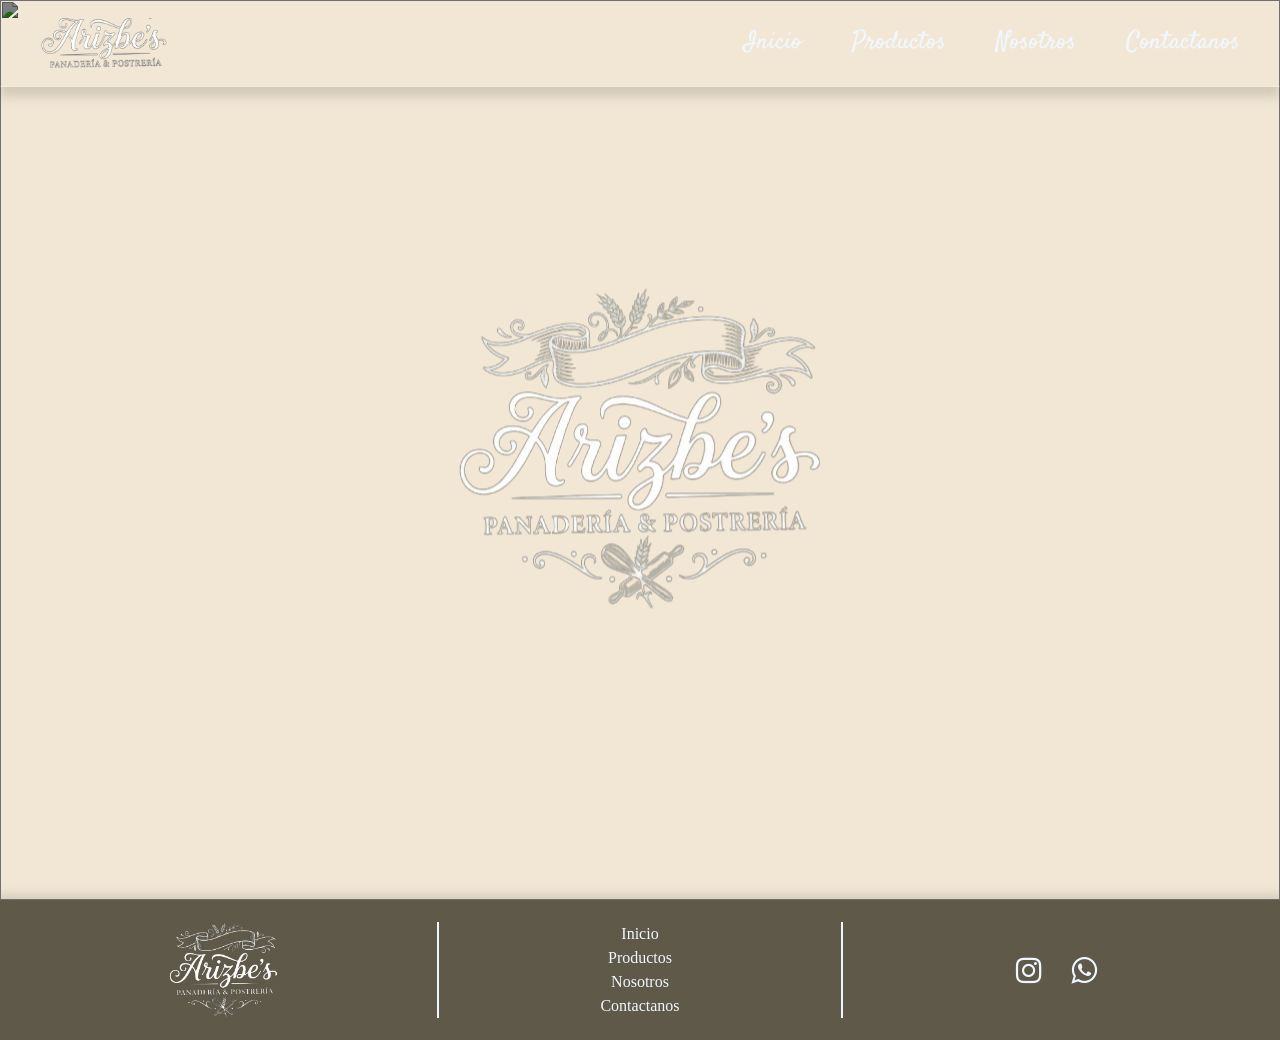
==== Index.html @ f84b20e2 "Inicial commit" ====
<!doctype html>
<html lang="en">
  <head>
    <meta charset="UTF-8" />
    <meta name="viewport" content="width=device-width, initial-scale=1.0" />
    <link rel="stylesheet" href="./ASSETS/CSS/normalizer.css" />
    <link rel="stylesheet" href="./ASSETS/CSS/NavAndFooter.css" />
    <link rel="stylesheet" href="./ASSETS/CSS/Home.css" />
    <link
      rel="stylesheet"
      href="https://cdnjs.cloudflare.com/ajax/libs/font-awesome/4.7.0/css/font-awesome.min.css"
    />
    <title>Arizbe´s: Inicio</title>
  </head>
  <body class="home">
    <head>
      <div class="mainContainer">
        <img
          id="BackInicio"
          src="https://media3.giphy.com/media/v1.Y2lkPTZjMDliOTUyNDR1ZnNneW56Ym1iNmxkZ3lnNGM0bDV0NzBkNjI0NDJzd3o1eTMzeCZlcD12MV9naWZzX3NlYXJjaCZjdD1n/ovvRlfxOfy5PvAPdTo/giphy.gif"
          alt=""
        />
        <nav class="navMenuMain">
          <ul>
            <li>
              <a href="./Index.html"
                ><img src="./ASSETS/IMG/LogoOnlyNombre_Invertido.png" alt=""
              /></a>
            </li>
          </ul>
          <ul>
            <li><a href="/Arizbe's/Index.html">Inicio</a></li>
            <li><a href="/Arizbe's/PAGES/Producto.html">Productos</a></li>
            <li><a href="/Arizbe's/PAGES/Nosotros.html">Nosotros</a></li>
            <li><a href="/Arizbe's/PAGES/Contacto.html">Contactanos</a></li>
          </ul>
        </nav>
        <main>
          <div class="container">
            <img
              id="logoInicio"
              src="./ASSETS/IMG/Logo_Arizbe's_invertido_Transparente.png"
              alt=""
            />
          </div>
        </main>
      </div>
    </head>
    <footer>
      <div class="left">
        <a href="./Index.html"
          ><img
            src="./ASSETS/IMG/Logo_Arizbe's_invertido_Transparente.png"
            alt=""
        /></a>
      </div>
      <div class="center">
        <ul>
          <li><a href="/Arizbe's/Index.html">Inicio</a></li>
          <li><a href="/Arizbe's/PAGES/Producto.html">Productos</a></li>
          <li><a href="/Arizbe's/PAGES/Nosotros.html">Nosotros</a></li>
          <li><a href="/Arizbe's/PAGES/Contacto.html">Contactanos</a></li>
        </ul>
      </div>
      <div class="right">
        <div class="icons">
          <a href="https://www.instagram.com/" target="_blank">
            <i class="fa fa-instagram"></i>
          </a>
          <a
            href="https://wa.me/+522205199447?text=Me gustaría ordenar:"
            target="_blank"
          >
            <i class="fa fa-whatsapp"></i>
          </a>
        </div>
      </div>
    </footer>
  </body>
</html>
---- ASSETS/CSS/normalizer.css ----
/*
  https://github.com/tailwindlabs/tailwindcss/blob/88b9f15b65588a87c5b6b13316530b4aecbc1b0b/packages/tailwindcss/preflight.css
  Up to Commit 88b9f15, Jul 15, 2025

  Comments with the keyword: "REMOVED" indicate styles existing in Tailwind's preflight that have been removed here.
*/

/*
  1. Prevent padding and border from affecting element width. (https://github.com/mozdevs/cssremedy/issues/4)
  2. Remove default margins and padding
  3. Reset all borders.
*/

*,
::after,
::before,
::backdrop,
::file-selector-button {
  box-sizing: border-box; /* 1 */
  margin: 0; /* 2 */
  padding: 0; /* 2 */
  border: 0 solid; /* 3 */
}

/*
  1. Use a consistent sensible line-height in all browsers.
  2. Prevent adjustments of font size after orientation changes in iOS.
  3. Use a more readable tab size.

  4. REMOVED: Use the user's configured `sans` font-family by default.
  5. REMOVED: Use the user's configured `sans` font-feature-settings by default.
  6. REMOVED: Use the user's configured `sans` font-variation-settings by default.

  7. Disable tap highlights on iOS.
*/

:root,
:host {
  line-height: 1.5; /* 1 */
  -webkit-text-size-adjust: 100%; /* 2 */
  text-size-adjust: 100%; /* 2 */
  tab-size: 4; /* 3: -moz-tab-size */
  -webkit-tap-highlight-color: transparent; /* 7 */
}

/*
  1. Add the correct height in Firefox.
  2. Correct the inheritance of border color in Firefox. (https://bugzilla.mozilla.org/show_bug.cgi?id=190655)
  3. Reset the default border style to a 1px solid border.
*/

hr {
  height: 0; /* 1 */
  color: inherit; /* 2 */
  border-top-width: 1px; /* 3 */
}

/*
  Add the correct text decoration in Chrome, Edge, and Safari.
*/

abbr:where([title]) {
  -webkit-text-decoration: underline dotted;
  text-decoration: underline dotted;
}

/*
  Remove the default font size and weight for headings.
*/

h1,
h2,
h3,
h4,
h5,
h6 {
  font-size: inherit;
  font-weight: inherit;
}

/*
  Reset links to optimize for opt-in styling instead of opt-out.
*/

a {
  color: inherit;
  -webkit-text-decoration: inherit;
  text-decoration: inherit;
}

/*
  Add the correct font weight in Edge and Safari.
*/

b,
strong {
  font-weight: bolder;
}

/*
  1. REMOVED: Use the user's configured mono font-family by default
  2. REMOVED: Use the user's configured `mono` font-feature-settings by default.
  3. REMOVED: Use the user's configured `mono` font-variation-settings by default.
  4. Correct the odd `em` font sizing in all browsers.
*/

code,
kbd,
samp,
pre {
  font-size: 1em; /* 4 */
}

/*
  Add the correct font size in all browsers.
*/

small {
  font-size: 80%;
}

/*
  Prevent `sub` and `sup` elements from affecting the line height in all browsers.
*/

sub,
sup {
  font-size: 75%;
  line-height: 0;
  position: relative;
  vertical-align: baseline;
}

sub {
  bottom: -0.25em;
}

sup {
  top: -0.5em;
}

/*
  1. Remove text indentation from table contents in Chrome and Safari. (https://bugs.chromium.org/p/chromium/issues/detail?id=999088, https://bugs.webkit.org/show_bug.cgi?id=201297)
  2. Correct table border color inheritance in all Chrome and Safari. (https://bugs.chromium.org/p/chromium/issues/detail?id=935729, https://bugs.webkit.org/show_bug.cgi?id=195016)
  3. Remove gaps between table borders by default.
*/

table {
  text-indent: 0; /* 1 */
  border-color: inherit; /* 2 */
  border-collapse: collapse; /* 3 */
}

/*
  Use the modern Firefox focus style for all focusable elements.
*/

:-moz-focusring {
  outline: auto;
}

/*
  Add the correct vertical alignment in Chrome and Firefox.
*/

progress {
  vertical-align: baseline;
}

/*
  Add the correct display in Chrome and Safari.
*/

summary {
  display: list-item;
}

/*
  Make lists unstyled by default.
*/

ol,
ul,
menu {
  list-style: none;
}

/*
  1. Make replaced elements `display: block` by default. (https://github.com/mozdevs/cssremedy/issues/14)
  2. Add `vertical-align: middle` to align replaced elements more sensibly by default. (https://github.com/jensimmons/cssremedy/issues/14#issuecomment-634934210)
      This can trigger a poorly considered lint error in some tools but is included by design.
*/

img,
svg,
video,
canvas,
audio,
iframe,
embed,
object {
  display: block; /* 1 */
  vertical-align: middle; /* 2 */
}

/*
  Constrain images and videos to the parent width and preserve their intrinsic aspect ratio. (https://github.com/mozdevs/cssremedy/issues/14)
*/

img,
video {
  max-width: 100%;
  height: auto;
}

/*
  1. Inherit font styles in all browsers.
  2. Remove border radius in all browsers.
  3. Remove background color in all browsers.
  4. Ensure consistent opacity for disabled states in all browsers.
*/

button,
input,
select,
optgroup,
textarea,
::file-selector-button {
  font: inherit; /* 1 */
  font-feature-settings: inherit; /* 1 */
  font-variation-settings: inherit; /* 1 */
  letter-spacing: inherit; /* 1 */
  color: inherit; /* 1 */
  border-radius: 0; /* 2 */
  background-color: transparent; /* 3 */
  opacity: 1; /* 4 */
}

/*
  Restore default font weight.
*/

:where(select:is([multiple], [size])) optgroup {
  font-weight: bolder;
}

/*
  Restore indentation.
*/

:where(select:is([multiple], [size])) optgroup option {
  padding-inline-start: 20px;
}

/*
  Restore space after button.
*/

::file-selector-button {
  margin-inline-end: 4px;
}

/*
  Reset the default placeholder opacity in Firefox. (https://github.com/tailwindlabs/tailwindcss/issues/3300)
*/

::placeholder {
  opacity: 1;
}

/*
  REMOVED: Set the default placeholder color to a semi-transparent version of the current text color in
  browsers that do not crash when using `color-mix(…)` with `currentcolor`.
  (https://github.com/tailwindlabs/tailwindcss/issues/17194)

  https://github.com/tailwindlabs/tailwindcss/blob/88b9f15b65588a87c5b6b13316530b4aecbc1b0b/packages/tailwindcss/preflight.css#L291
*/

/*
  Prevent resizing textareas horizontally by default.
*/

textarea {
  resize: vertical;
}

/*
  Remove the inner padding in Chrome and Safari on macOS.
*/

::-webkit-search-decoration {
  -webkit-appearance: none;
}

/*
  1. Ensure date/time inputs have the same height when empty in iOS Safari.
  2. Ensure text alignment can be changed on date/time inputs in iOS Safari.
*/

::-webkit-date-and-time-value {
  min-height: 1lh; /* 1 */
  text-align: inherit; /* 2 */
}

/*
  Prevent height from changing on date/time inputs in macOS Safari when the input is set to `display: block`.
*/

::-webkit-datetime-edit {
  display: inline-flex;
}

/*
  Remove excess padding from pseudo-elements in date/time inputs to ensure consistent height across browsers.
*/

::-webkit-datetime-edit-fields-wrapper {
  padding: 0;
}

::-webkit-datetime-edit,
::-webkit-datetime-edit-year-field,
::-webkit-datetime-edit-month-field,
::-webkit-datetime-edit-day-field,
::-webkit-datetime-edit-hour-field,
::-webkit-datetime-edit-minute-field,
::-webkit-datetime-edit-second-field,
::-webkit-datetime-edit-millisecond-field,
::-webkit-datetime-edit-meridiem-field {
  padding-block: 0;
}

/*
  Center dropdown marker shown on inputs with paired `<datalist>`s in Chrome. (https://github.com/tailwindlabs/tailwindcss/issues/18499)
*/

::-webkit-calendar-picker-indicator {
  line-height: 1;
}

/*
  Remove the additional `:invalid` styles in Firefox. (https://github.com/mozilla/gecko-dev/blob/2f9eacd9d3d995c937b4251a5557d95d494c9be1/layout/style/res/forms.css#L728-L737)
*/

:-moz-ui-invalid {
  box-shadow: none;
}

/*
  Correct the inability to style the border radius in iOS Safari.
*/

button,
input:where([type='button'], [type='reset'], [type='submit']),
::file-selector-button {
  appearance: button;
}

/*
  Correct the cursor style of increment and decrement buttons in Safari.
*/

::-webkit-inner-spin-button,
::-webkit-outer-spin-button {
  height: auto;
}

/*
  Make elements with the HTML hidden attribute stay hidden by default.
*/

[hidden]:where(:not([hidden='until-found'])) {
  /* eslint-disable-next-line */
  display: none !important;
}
---- ASSETS/CSS/NavAndFooter.css ----
/*Fonts*/
@import url("https://fonts.googleapis.com/css2?family=Orbitron:wght@400..900&family=Satisfy&family=Source+Code+Pro:ital,wght@0,200..900;1,200..900&display=swap");
@import url("https://fonts.googleapis.com/css2?family=Share+Tech&display=swap");
.satisfy-regular {
  font-family: "Satisfy", cursive;
  font-weight: 400;
  font-style: normal;
}
.bpmf-huninn-regular {
  font-family: "Bpmf Huninn", sans-serif;
  font-weight: 400;
  font-style: normal;
}

h1,
h2,
h3,
h4,
h5,
h6,
p,
a {
  font-family: "Bpmf Huninn", sans-serif;
}

/*Menu de Navegación*/
body {
  background-color: #f2e7d5;
  display: flex;
  flex-direction: column;
  min-height: 100vh;
}

.navMenuMain {
  width: 100%;
  display: flex;
  justify-content: space-between;
  align-items: center;
  box-shadow: 0px 10px 10px rgba(0, 0, 0, 0.135);
  top: 0;
  padding: 2vh 0px;
}

.navMenuMain ul {
  display: flex;
  list-style: none;
  padding: 0 10px;
  margin: 0 30px;
  gap: 50px;
}

.navMenuMain a {
  text-decoration: none;
  color: black;
  font-family: "Satisfy";
  font-size: 25px;
}

.navMenuMain a:hover {
  color: #943636;
  cursor: pointer;
  border-style: solid;
  border-width: 2px 0;
  padding: 4px 0;
}

.navMenuMain img {
  height: 50px;
}

/*cuerpo*/

main {
  flex: 1;
}

/*Footer*/

footer {
  background-color: #5f5949;
  color: aliceblue;
  padding: 20px;
  box-shadow: 0px 0px 10px 5px rgba(0, 0, 0, 0.135);
  display: grid;
  grid-template-columns: 1fr 1fr 1fr;
  gap: 10px;
  align-items: center;
  place-items: center;
}

footer img {
  height: 100px;
}

.center ul {
  text-align: center;
}

.center {
  width: 100%;
  border-style: solid;
  border-width: 0 2px;
  font-family: inherit;
}
.center ul a {
  font-family: "Times New Roman", Times, serif;
}
.icons a {
  font-size: 30px;
  margin: 10px;
}
---- ASSETS/CSS/Home.css ----
.home .navMenuMain {
  position: absolute;
  z-index: 10;
  border-bottom: 1px solid rgba(255, 255, 255, 0.2);
}

.home .navMenuMain a {
  color: aliceblue;
}

.mainContainer {
  width: 100%;
  position: relative;
  height: 100vh;
  overflow: hidden;
}

.container {
  width: 100%;
  position: relative;
  height: 100vh;
  overflow: hidden;
}

#BackInicio {
  position: absolute;
  width: 100%;
  opacity: 100%;
  display: block;
  height: 100%;
  object-fit: cover;
  filter: contrast(1.5) brightness(0.5);
  z-index: 1;
}

#logoInicio {
  position: absolute;
  transform: translate(-50%, -50%);
  top: 50%;
  left: 50%;
  z-index: 2;
}
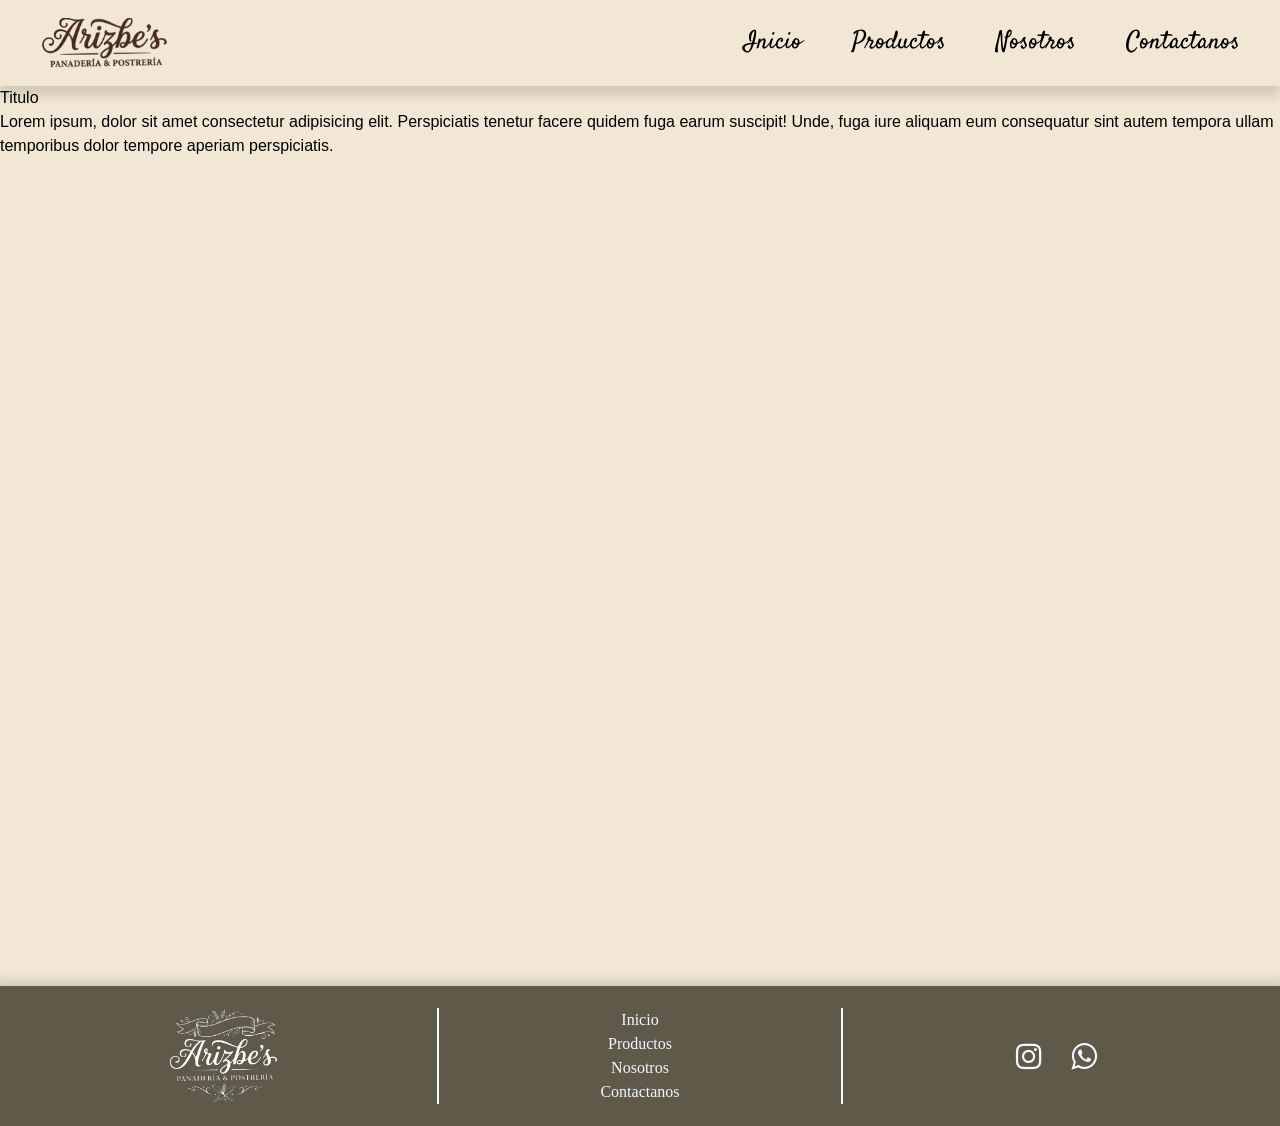
==== commit ecd59cd3: "feat(Imanol): Se actualiza la pagina de Inicio, agregando contenido" ====
--- a/Index.html
+++ b/Index.html
@@ -10,63 +10,61 @@
       rel="stylesheet"
       href="https://cdnjs.cloudflare.com/ajax/libs/font-awesome/4.7.0/css/font-awesome.min.css"
     />
-    <title>Arizbe´s: Inicio</title>
+    <title>Arizbe´s</title>
   </head>
-  <body class="home">
-    <head>
-      <div class="mainContainer">
-        <img
-          id="BackInicio"
-          src="https://media3.giphy.com/media/v1.Y2lkPTZjMDliOTUyNDR1ZnNneW56Ym1iNmxkZ3lnNGM0bDV0NzBkNjI0NDJzd3o1eTMzeCZlcD12MV9naWZzX3NlYXJjaCZjdD1n/ovvRlfxOfy5PvAPdTo/giphy.gif"
-          alt=""
-        />
-        <nav class="navMenuMain">
-          <ul>
-            <li>
-              <a href="./Index.html"
-                ><img src="./ASSETS/IMG/LogoOnlyNombre_Invertido.png" alt=""
-              /></a>
-            </li>
-          </ul>
-          <ul>
-            <li><a href="/Arizbe's/Index.html">Inicio</a></li>
-            <li><a href="/Arizbe's/PAGES/Producto.html">Productos</a></li>
-            <li><a href="/Arizbe's/PAGES/Nosotros.html">Nosotros</a></li>
-            <li><a href="/Arizbe's/PAGES/Contacto.html">Contactanos</a></li>
-          </ul>
-        </nav>
-        <main>
-          <div class="container">
-            <img
-              id="logoInicio"
-              src="./ASSETS/IMG/Logo_Arizbe's_invertido_Transparente.png"
-              alt=""
-            />
-          </div>
-        </main>
+  <body>
+    <nav class="navMenuMain">
+      <ul>
+        <li>
+          <a href="./Inicio.html"
+            ><img src="./ASSETS/IMG/LogoOnlyNombre_Arizbe's - copia.png" alt=""
+          /></a>
+        </li>
+      </ul>
+      <ul>
+        <li><a href="./Inicio.html">Inicio</a></li>
+        <li><a href="#Productos">Productos</a></li>
+        <li><a href="#Nosotros">Nosotros</a></li>
+        <li><a href="#Contactanos">Contactanos</a></li>
+      </ul>
+    </nav>
+
+    <main>
+      <div class="container">
+        <h1>Titulo</h1>
+        <p>
+          Lorem ipsum, dolor sit amet consectetur adipisicing elit. Perspiciatis
+          tenetur facere quidem fuga earum suscipit! Unde, fuga iure aliquam eum
+          consequatur sint autem tempora ullam temporibus dolor tempore aperiam
+          perspiciatis.
+        </p>
       </div>
-    </head>
+    </main>
+
     <footer>
       <div class="left">
-        <a href="./Index.html"
+        <a href="./Inicio.html"
           ><img
             src="./ASSETS/IMG/Logo_Arizbe's_invertido_Transparente.png"
             alt=""
         /></a>
       </div>
+
       <div class="center">
         <ul>
-          <li><a href="/Arizbe's/Index.html">Inicio</a></li>
-          <li><a href="/Arizbe's/PAGES/Producto.html">Productos</a></li>
-          <li><a href="/Arizbe's/PAGES/Nosotros.html">Nosotros</a></li>
-          <li><a href="/Arizbe's/PAGES/Contacto.html">Contactanos</a></li>
+          <li><a href="#Inicio">Inicio</a></li>
+          <li><a href="#Productos">Productos</a></li>
+          <li><a href="#Nosotros">Nosotros</a></li>
+          <li><a href="#Contactanos">Contactanos</a></li>
         </ul>
       </div>
+
       <div class="right">
         <div class="icons">
           <a href="https://www.instagram.com/" target="_blank">
             <i class="fa fa-instagram"></i>
           </a>
+
           <a
             href="https://wa.me/+522205199447?text=Me gustaría ordenar:"
             target="_blank"
--- a/ASSETS/CSS/Home.css
+++ b/ASSETS/CSS/Home.css
@@ -40,3 +40,133 @@
   left: 50%;
   z-index: 2;
 }
+
+#PocoDeNosotros {
+  display: grid;
+  grid-template-columns: 40% 60%;
+  align-items: center;
+  gap: 10px;
+  padding-right: 80px;
+  padding-left: 80px;
+}
+
+.PocoNosotrosText {
+  display: grid;
+  grid-template-rows: 20% 80%;
+  gap: 40px;
+}
+
+.PocoNosotrosText h1 {
+  font-family: "Satisfy", cursive;
+  font-size: 50px;
+  justify-content: center;
+  color: #54332b;
+}
+
+.PocoNosotrosText h2 {
+  font-family: "Balthazar", serif;
+  text-align: justify;
+  line-height: 1.6;
+  max-width: 500px;
+  font-size: 20px;
+  color: black;
+}
+
+.IMGPocoDeNosotros {
+  display: grid;
+  grid-template-columns: repeat(4, 1fr);
+  gap: 1px;
+  overflow: hidden;
+}
+
+.IMGPocoDeNosotros img {
+  height: 350px;
+  width: auto;
+  object-fit: cover;
+  border-radius: 5px;
+  transition: transform 0.5s;
+}
+
+.IMGPocoDeNosotros img:hover {
+  transform: scale(1.05);
+  filter: brightness(120%);
+}
+
+#BannerContainer {
+  background-color: #54332b;
+  height: 250px;
+  display: grid;
+  grid-template-columns: repeat(3, 1fr);
+  gap: 10px;
+  place-items: center;
+}
+
+#BannerContainer img {
+  width: 100%;
+  height: auto;
+  max-height: 150px;
+  object-fit: contain;
+  display: block;
+}
+#BannerContainer h1,
+h2 {
+  color: aliceblue;
+  text-align: center;
+}
+
+#BannerContainer h1 {
+  font-size: 25px;
+}
+
+#Galeria {
+  display: grid;
+  grid-template-rows: 10% 90%;
+  padding: 1%;
+  padding-top: 0%;
+  gap: 10px;
+  text-align: center;
+}
+
+.GaleriaContainer {
+  background-size: contain;
+  background-position: center;
+  animation: fondoLoop 15s infinite;
+  filter: brightness(70%);
+  border-radius: 45px;
+  padding-top: 0%;
+}
+
+.GaleriaText {
+  padding: 0%;
+  font-size: 40px;
+}
+
+.GaleriaText h1 {
+  color: #54332b;
+}
+
+@keyframes fadeIn {
+  from {
+    opacity: 0;
+    transform: translateY(20px);
+  }
+  to {
+    opacity: 1;
+    transform: translateY(0);
+  }
+}
+
+@keyframes fondoLoop {
+  0% {
+    background-image: url("../IMG/IMGSlider/Diapositiva1.JPG");
+  }
+  33% {
+    background-image: url("../IMG/rol4.jpeg");
+  }
+  66% {
+    background-image: url("../IMG/IMGSlider/Diapositiva2.JPG");
+  }
+  100% {
+    background-image: url("../IMG/Brownies.jpeg");
+  }
+}
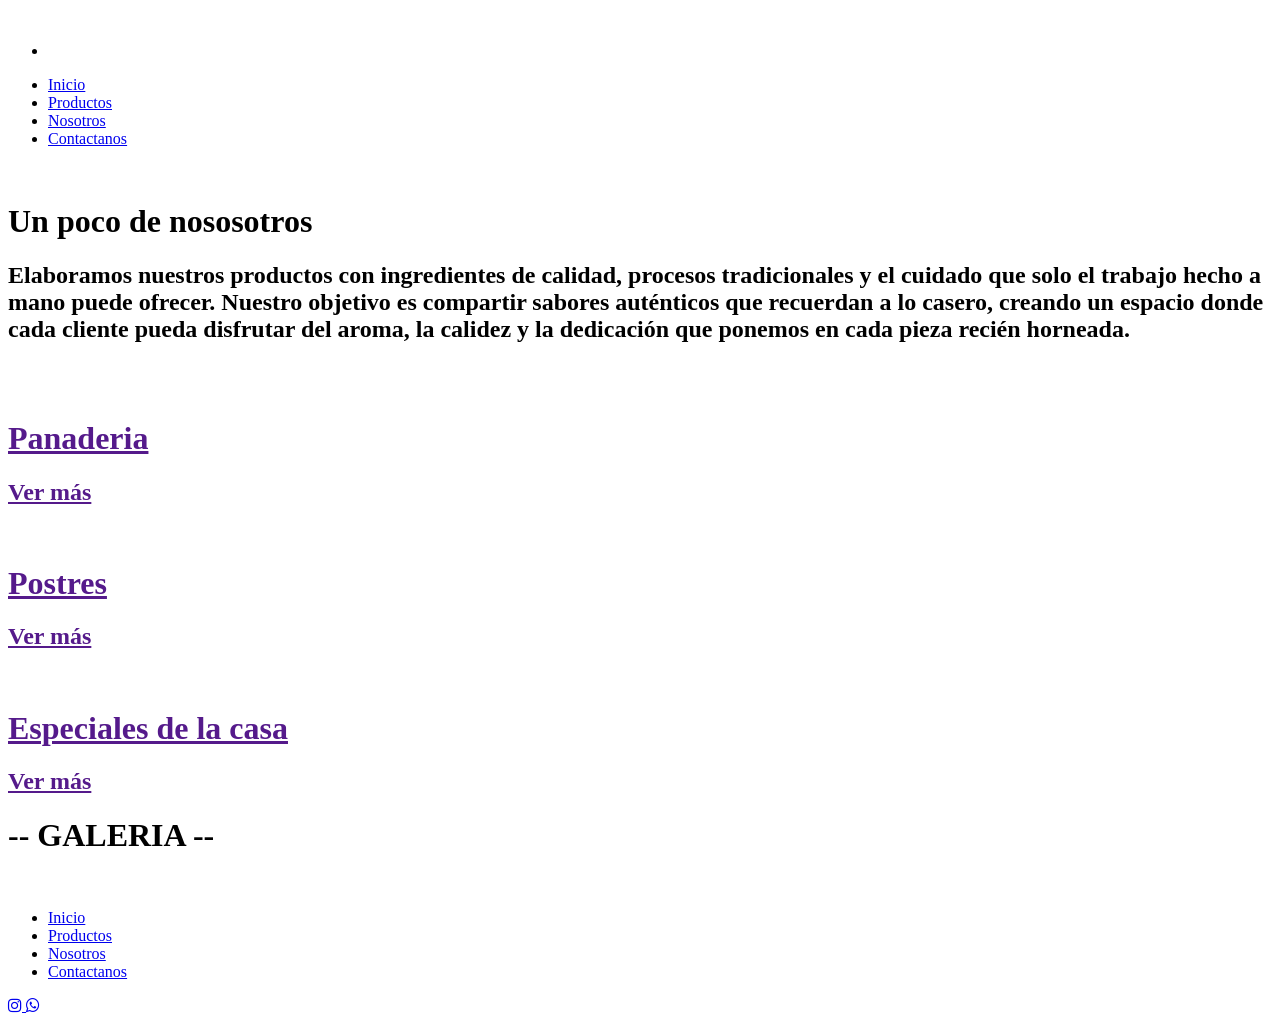
==== commit 6d6b5187: "fix(Imanol): Test final finalisimo" ====
--- a/Index.html
+++ b/Index.html
@@ -3,59 +3,133 @@
   <head>
     <meta charset="UTF-8" />
     <meta name="viewport" content="width=device-width, initial-scale=1.0" />
-    <link rel="stylesheet" href="./ASSETS/CSS/normalizer.css" />
-    <link rel="stylesheet" href="./ASSETS/CSS/NavAndFooter.css" />
-    <link rel="stylesheet" href="./ASSETS/CSS/Home.css" />
+    <link
+      rel="stylesheet"
+      href="/2do_Proyecto_Arizbe-s/ASSETS/CSS/normalizer.css"
+    />
+    <link
+      rel="stylesheet"
+      href="/2do_Proyecto_Arizbe-s/ASSETS/CSS/NavAndFooter.css"
+    />
+    <link rel="stylesheet" href="/2do_Proyecto_Arizbe-s/ASSETS/CSS/Home.css" />
     <link
       rel="stylesheet"
       href="https://cdnjs.cloudflare.com/ajax/libs/font-awesome/4.7.0/css/font-awesome.min.css"
     />
-    <title>Arizbe´s</title>
+    <title>Arizbe´s: Inicio</title>
   </head>
-  <body>
-    <nav class="navMenuMain">
-      <ul>
-        <li>
-          <a href="./Inicio.html"
-            ><img src="./ASSETS/IMG/LogoOnlyNombre_Arizbe's - copia.png" alt=""
-          /></a>
-        </li>
-      </ul>
-      <ul>
-        <li><a href="./Inicio.html">Inicio</a></li>
-        <li><a href="#Productos">Productos</a></li>
-        <li><a href="#Nosotros">Nosotros</a></li>
-        <li><a href="#Contactanos">Contactanos</a></li>
-      </ul>
-    </nav>
+  <body class="home">
+    <div class="mainContainer">
+      <img
+        id="BackInicio"
+        src="https://media3.giphy.com/media/v1.Y2lkPTZjMDliOTUyNDR1ZnNneW56Ym1iNmxkZ3lnNGM0bDV0NzBkNjI0NDJzd3o1eTMzeCZlcD12MV9naWZzX3NlYXJjaCZjdD1n/ovvRlfxOfy5PvAPdTo/giphy.gif"
+        alt=""
+      />
+      <nav class="navMenuMain">
+        <ul>
+          <li>
+            <a href="./Index.html"
+              ><img
+                src="/2do_Proyecto_Arizbe-s/ASSETS/IMG/LogoOnlyNombre_Invertido.png"
+                alt=""
+            /></a>
+          </li>
+        </ul>
+        <!--Nav Menu test-->
+        <ul>
+          <li><a href="./Index.html">Inicio</a></li>
+          <li><a href="./PAGES/Producto.html">Productos</a></li>
+          <li><a href="./PAGES/Nosotros.html">Nosotros</a></li>
+          <li><a href="./PAGES/Contacto.html">Contactanos</a></li>
+        </ul>
+      </nav>
 
-    <main>
-      <div class="container">
-        <h1>Titulo</h1>
-        <p>
-          Lorem ipsum, dolor sit amet consectetur adipisicing elit. Perspiciatis
-          tenetur facere quidem fuga earum suscipit! Unde, fuga iure aliquam eum
-          consequatur sint autem tempora ullam temporibus dolor tempore aperiam
-          perspiciatis.
-        </p>
+      <main>
+        <div class="container">
+          <img
+            id="logoInicio"
+            src="/2do_Proyecto_Arizbe-s/ASSETS/IMG/Logo_Arizbe's_invertido_Transparente.png"
+            alt=""
+          />
+        </div>
+      </main>
+    </div>
+
+    <!-- Seccion -->
+
+    <div class="secciones" id="PocoDeNosotros">
+      <div class="PocoNosotrosText">
+        <h1>Un poco de nososotros</h1>
+        <h2>
+          Elaboramos nuestros productos con ingredientes de calidad, procesos
+          tradicionales y el cuidado que solo el trabajo hecho a mano puede
+          ofrecer. Nuestro objetivo es compartir sabores auténticos que
+          recuerdan a lo casero, creando un espacio donde cada cliente pueda
+          disfrutar del aroma, la calidez y la dedicación que ponemos en cada
+          pieza recién horneada.
+        </h2>
       </div>
-    </main>
+      <div class="IMGPocoDeNosotros">
+        <img src="/2do_Proyecto_Arizbe-s/ASSETS/IMG/rol1.jpeg" alt="" />
+        <img src="/2do_Proyecto_Arizbe-s/ASSETS/IMG/rol2.jpeg" alt="" />
+        <img src="/2do_Proyecto_Arizbe-s/ASSETS/IMG/rol3.jpeg" alt="" />
+        <img src="/2do_Proyecto_Arizbe-s/ASSETS/IMG/rol6.jpeg" alt="" />
+      </div>
+    </div>
+
+    <div class="secciones" id="BannerContainer">
+      <div>
+        <a href="">
+          <img
+            src="/2do_Proyecto_Arizbe-s/ASSETS/IMG/LogoHorno-removebg-preview.png"
+            alt=""
+          />
+          <h1>Panaderia</h1>
+          <h2>Ver más</h2></a
+        >
+      </div>
+      <div>
+        <a href="">
+          <img
+            src="/2do_Proyecto_Arizbe-s/ASSETS/IMG/LogoBrownie-removebg-preview.png"
+            alt=""
+          />
+          <h1>Postres</h1>
+          <h2>Ver más</h2></a
+        >
+      </div>
+      <div>
+        <a href="">
+          <img
+            src="/2do_Proyecto_Arizbe-s/ASSETS/IMG/LogoPostres-removebg-preview.png"
+            alt=""
+          />
+          <h1>Especiales de la casa</h1>
+          <h2>Ver más</h2></a
+        >
+      </div>
+    </div>
+
+    <div class="secciones" id="Galeria">
+      <div class="GaleriaText"><h1>-- GALERIA --</h1></div>
+      <div class="GaleriaContainer"></div>
+    </div>
 
     <footer>
       <div class="left">
-        <a href="./Inicio.html"
+        <a href="./Index.html"
           ><img
-            src="./ASSETS/IMG/Logo_Arizbe's_invertido_Transparente.png"
+            src="/2do_Proyecto_Arizbe-s/ASSETS/IMG/Logo_Arizbe's_invertido_Transparente.png"
             alt=""
         /></a>
       </div>
 
       <div class="center">
         <ul>
-          <li><a href="#Inicio">Inicio</a></li>
-          <li><a href="#Productos">Productos</a></li>
-          <li><a href="#Nosotros">Nosotros</a></li>
-          <li><a href="#Contactanos">Contactanos</a></li>
+          <li><a href="./Index.html">Inicio</a></li>
+          <li><a href="./PAGES/Producto.html">Productos</a></li>
+          <li><a href="./PAGES/Nosotros.html">Nosotros</a></li>
+          <li><a href="./PAGES/Contacto.html">Contactanos</a></li>
         </ul>
       </div>
 
